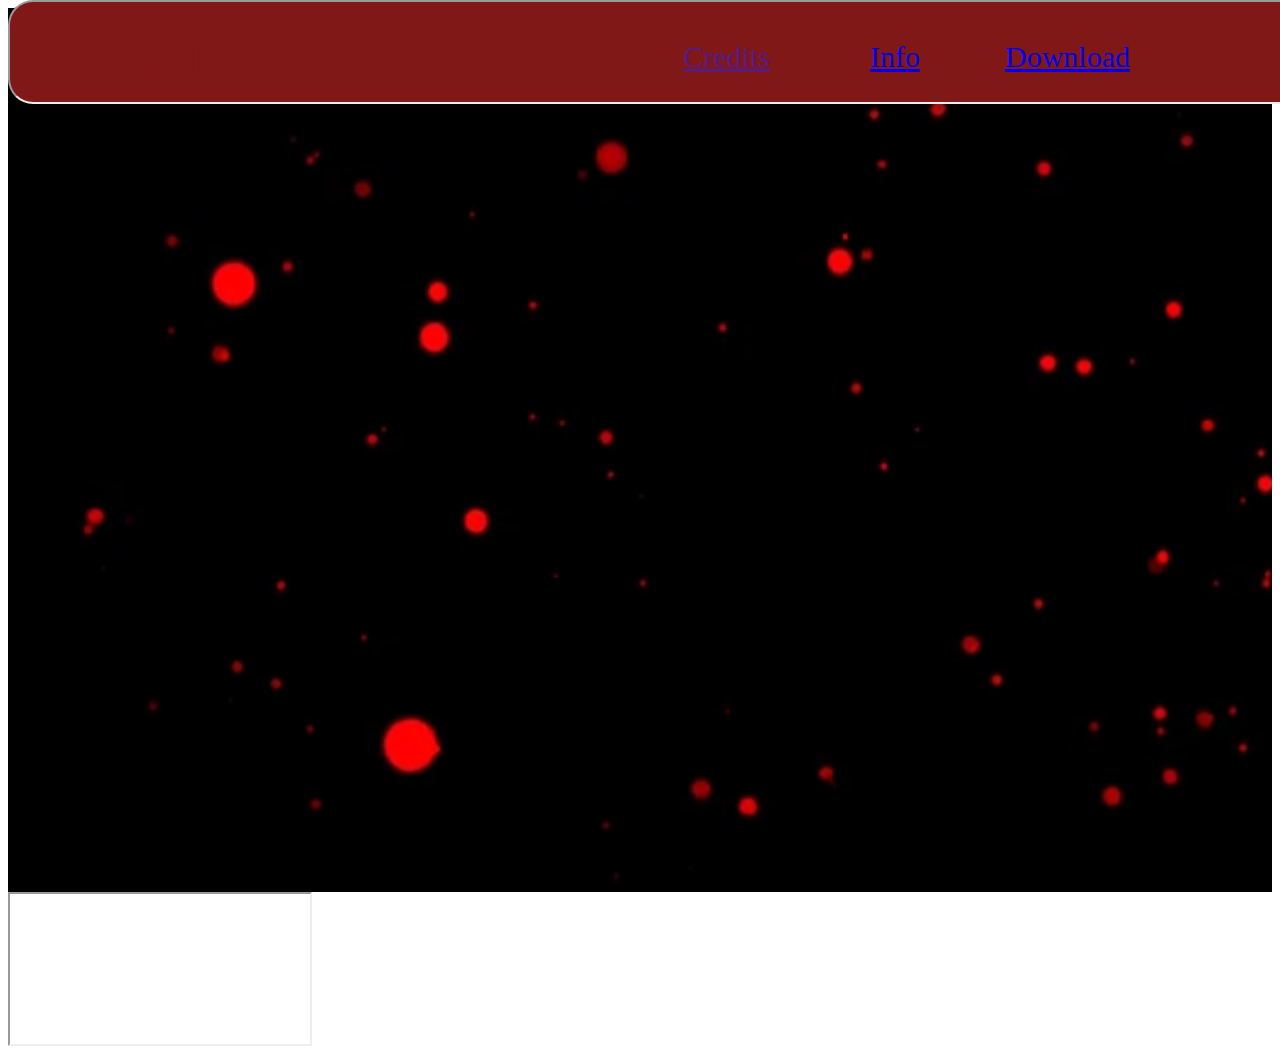
==== index.html @ 62c7f635 "New update" ====
<head> 
  <link rel="stylesheet" href="Main.css"></head>

<body> 
  
<h1> Roblox</h1>
<iframe class="top"></iframe>
  
  <a href="info.html" class="Info">Info</a>
  
  <a href="dowload.html" class="Dowload">Download</a>
  
  <a href="" class="Credits">Credits</a>
  
  <div class="image_background"></div>

  <iframe class=""></iframe>
</body>
---- Main.css ----
@media (max-width: 600px) {
  body {
    font-size: 12px;
  }
}

@keyframes text-rainbow {
    0% {
        color: red;
    }
    20% {
        color: orange;
    }
    40% {
        color: yellow;
    }
    60% {
        color: green;
    }
    80% {
        color: blue;
    }
    100% {
        color: purple;
    }
}
  
   h1{ position: relative;
    z-index: 2;
    font-size: 50;
     color: #811818;
     animation: text-rainbow 3s ease-in-out infinite;
    }
  
   h1{position: absolute;
     left: 100;
     top: 0;
     }
  
  .test1{position: absolute;
         left: 885;
         bottom: 660;
       
        
        font-size: 45;
        color: cyan;
        }
  
  .test2 {position: absolute;
         bottom: 660;
         right: 330;
        font-size: 45;
        color: blue;
        }
 
  .about {text-align: right;
        
         font-size: 20;
         color: red;
         }
  .Info{position: absolute;
         top:40;
         right: 360;
       font-size: 30;
        transform: all 0.3 ease-in-out;
        scale: (1);
        z-index: 2;
        
         animation: text-rainbow 3s ease-in-out infinite;
         }
   .Dowload{position: absolute;
         top:40;
         right: 150;
       font-size: 30;
        transform: all 0.3 ease-in-out;
        scale: (1);
        z-index: 2;
         animation: text-rainbow 3s ease-in-out infinite;
          
         }
  .Credits{position: absolute;
         top:40;
         right: 510;
       font-size: 30;
        transform: all 0.3 ease-in-out;
        scale: (1);
        z-index: 2;
         animation: text-rainbow 3s ease-in-out infinite;
          
         }
  
  .Info:hover{transform: scale(1.2);}
  
  .Dowload:hover{transform: scale(1.2);}
  .Credits:hover{transform: scale(1.2);}
  
  .top{position: absolute;
      top: 0;
       z-index: 1;
       width: 1903;
       height: 100;
       border-radius: 25px;
      background-color: #811818;
      }

      .image_background{
        background-image: url("image.png");
        width: 100%;
        height: 100%;
        background-size: cover;
        background-repeat: no-repeat;
      }
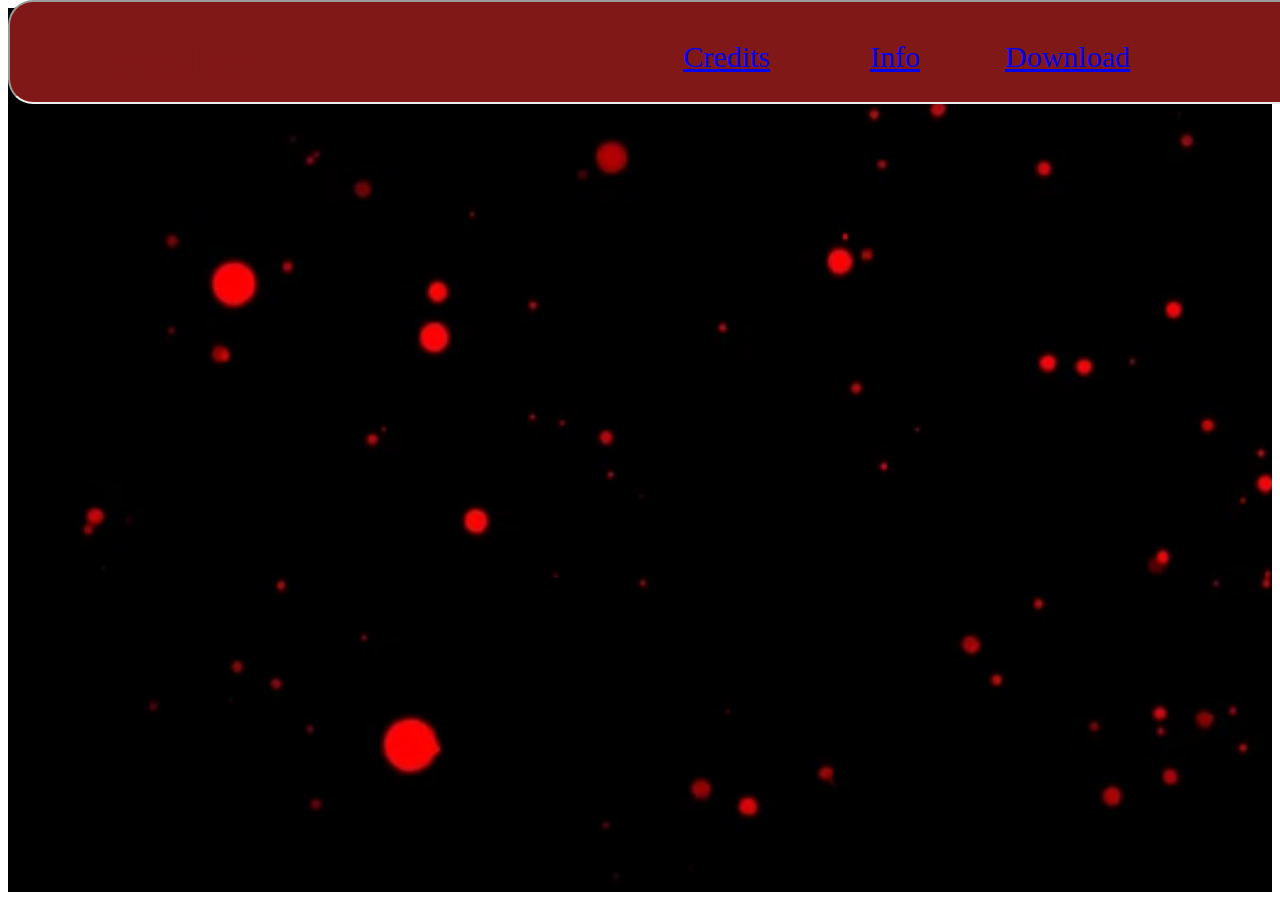
==== commit 72b8f01d: "Update!" ====
--- a/index.html
+++ b/index.html
@@ -11,9 +11,8 @@
   
   <a href="dowload.html" class="Dowload">Download</a>
   
-  <a href="" class="Credits">Credits</a>
+  <a href="Credits.html" class="Credits">Credits</a>
   
   <div class="image_background"></div>
 
-  <iframe class=""></iframe>
 </body>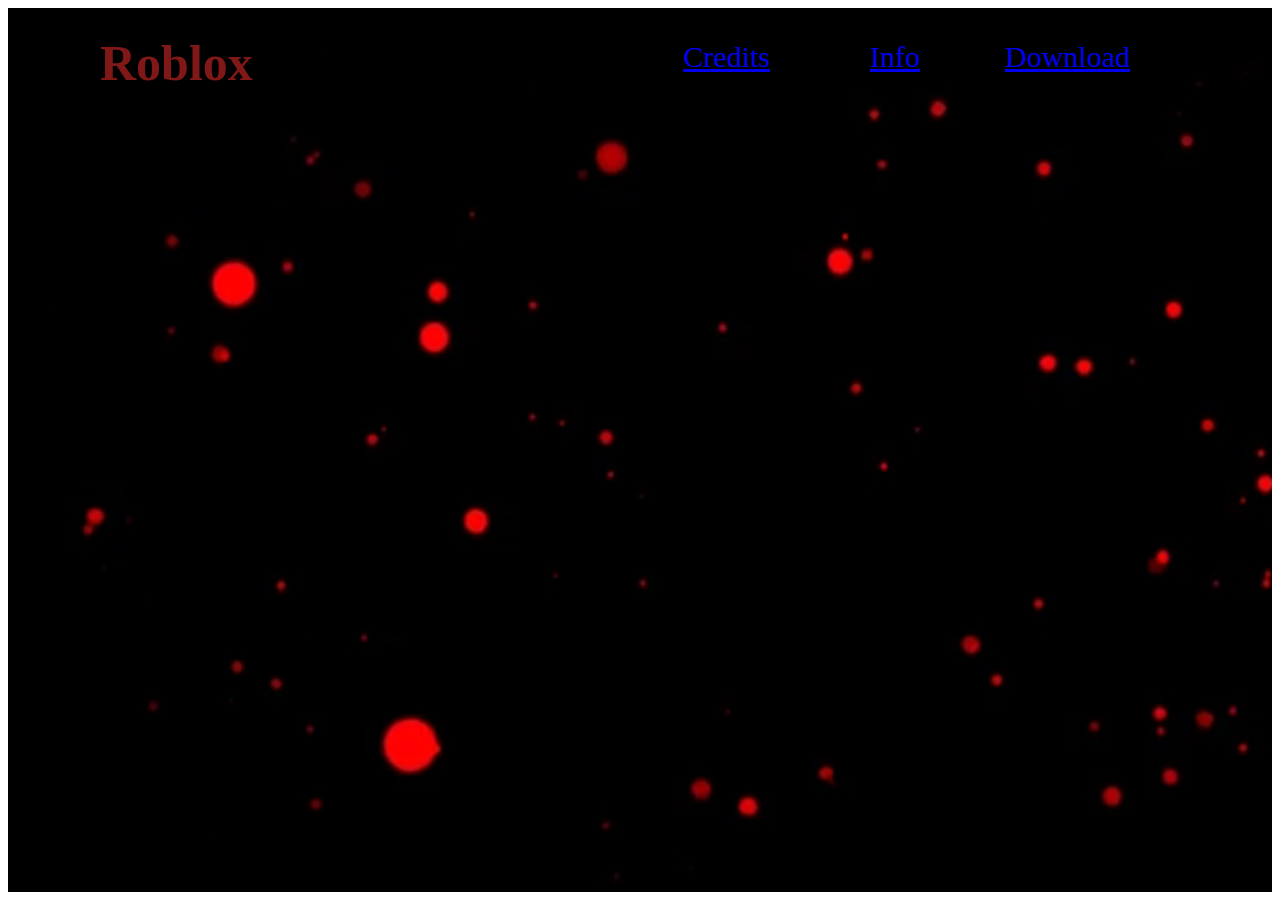
==== commit 08ff1c32: "Update" ====
--- a/index.html
+++ b/index.html
@@ -1,11 +1,11 @@
 
 <head> 
-  <link rel="stylesheet" href="Main.css"></head>
+  <link rel="stylesheet" href="Main.scss"></head>
 
 <body> 
   
-<h1> Roblox</h1>
-<iframe class="top"></iframe>
+<h1 class="Roblox"> Roblox</h1>
+
   
   <a href="info.html" class="Info">Info</a>
   
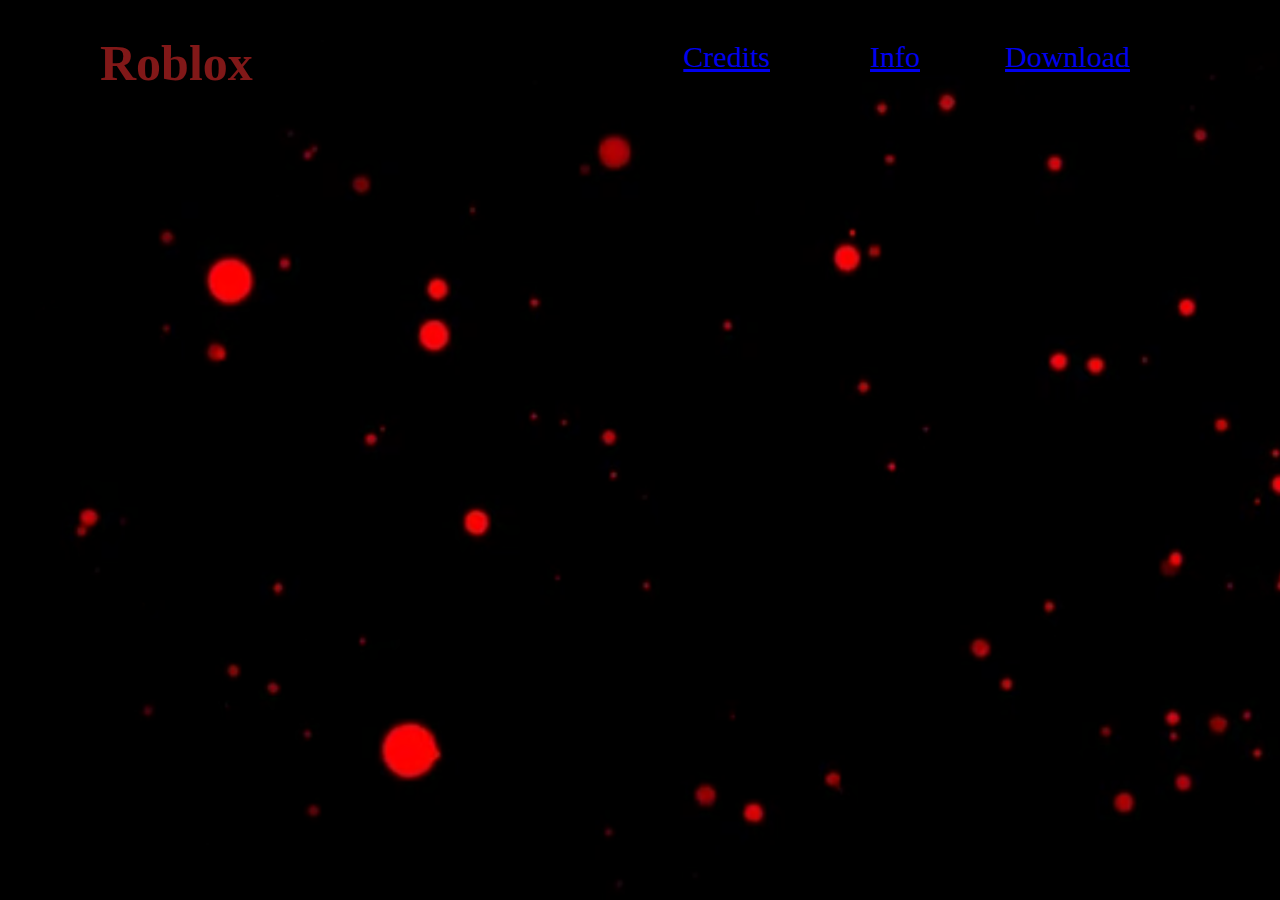
==== commit a9f2cafa: "New transition!" ====
--- a/index.html
+++ b/index.html
@@ -6,13 +6,14 @@
   
 <h1 class="Roblox"> Roblox</h1>
 
-  
+  <div class="container"></div>
   <a href="info.html" class="Info">Info</a>
   
   <a href="dowload.html" class="Dowload">Download</a>
   
   <a href="Credits.html" class="Credits">Credits</a>
-  
+</div>
   <div class="image_background"></div>
 
+
 </body>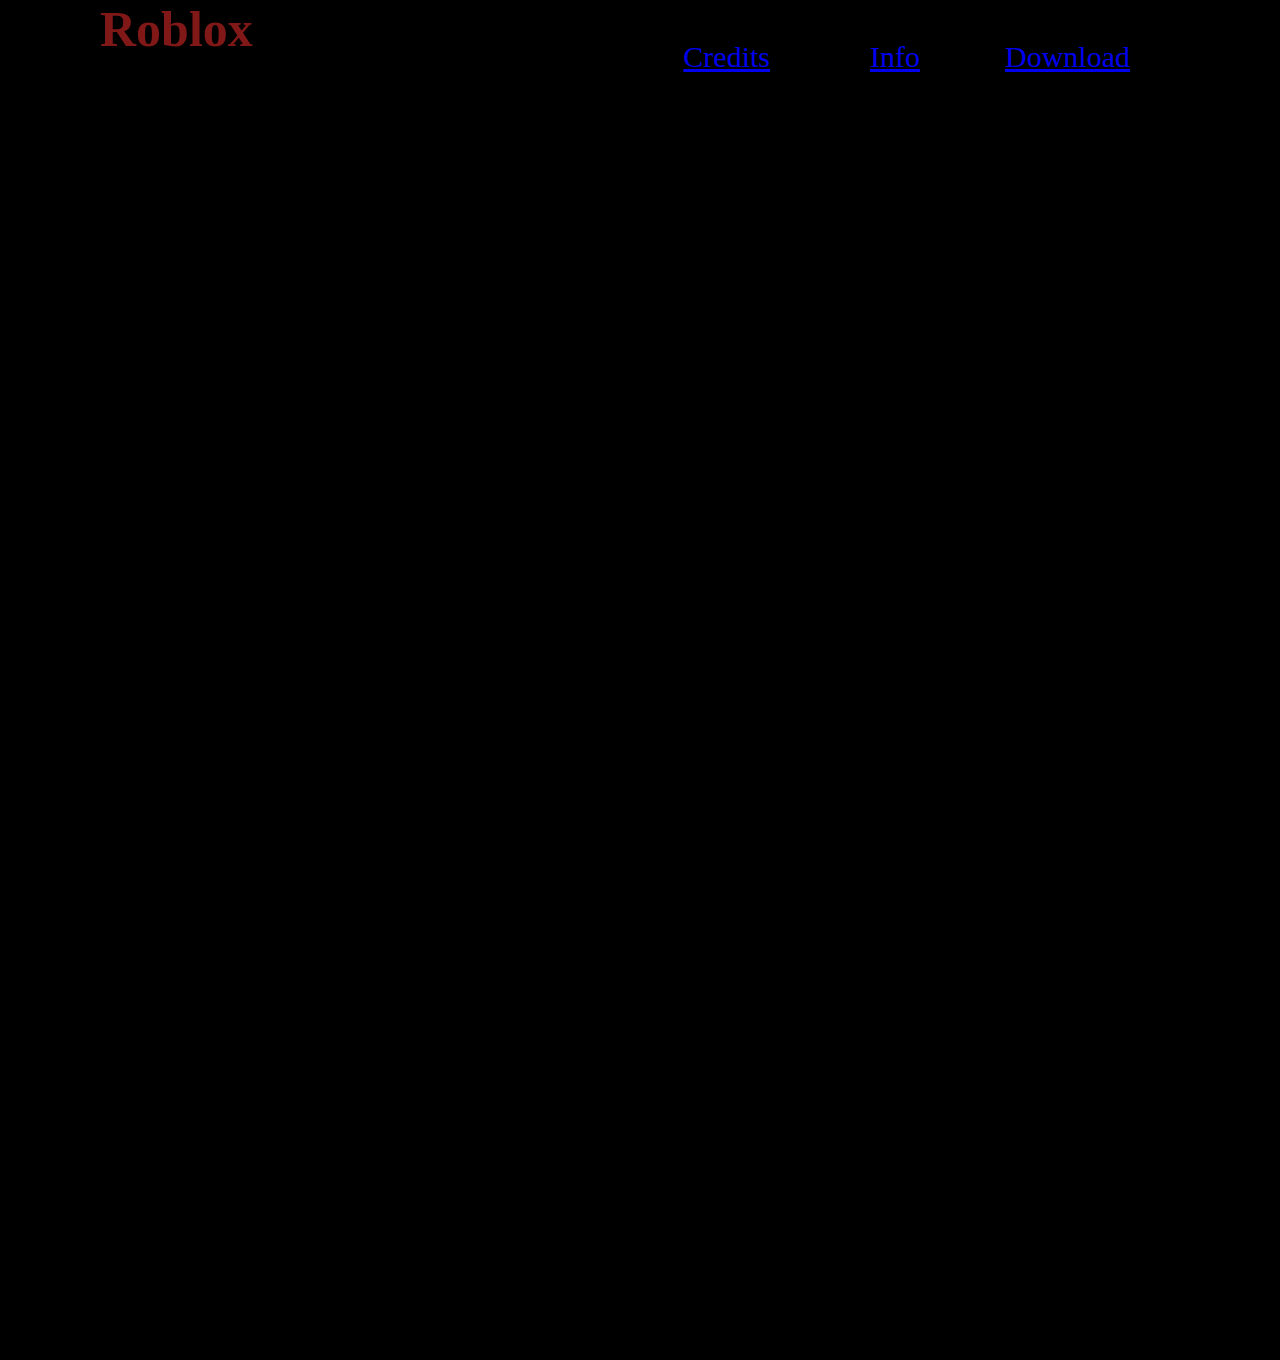
==== commit b91d70db: "waw" ====
--- a/index.html
+++ b/index.html
@@ -13,7 +13,24 @@
   
   <a href="Credits.html" class="Credits">Credits</a>
 </div>
-  <div class="image_background"></div>
 
+<article id="wrap">
+	<article id="lightings">
+    	<section id="one">
+            <section id="two">
+                <section id="three">
+                    <section id="four">
+                        <section id="five">
+                            
+                        </section>
+                    </section>
+                </section>
+            </section>
+		</section>
+    </article>
+</article>
 
+  <div class="w3-card w3-container" style="min-height:460px">
+
+    <div class="rounded-div">Hello</div>
 </body>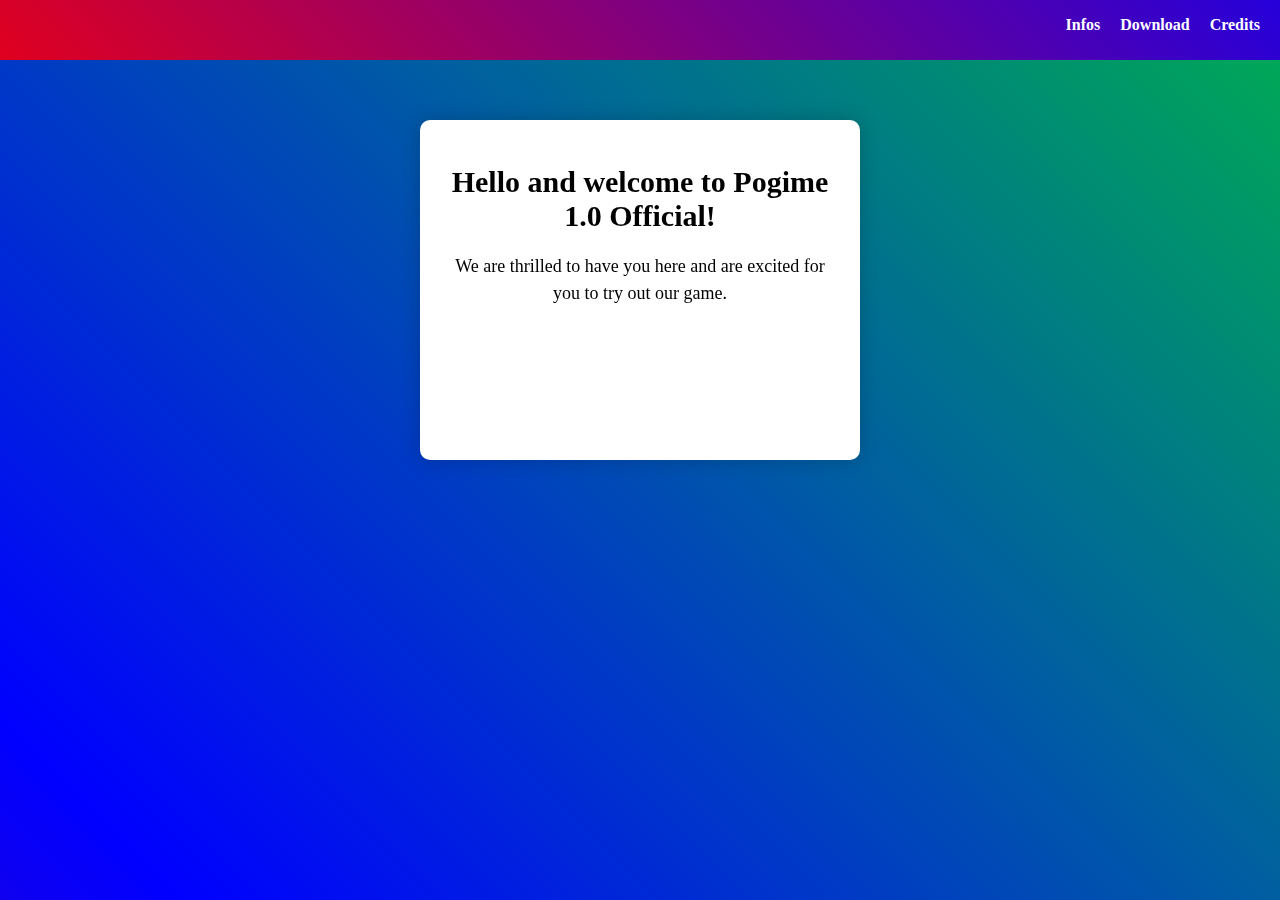
==== commit c17a611a: "BIG UPDATE" ====
--- a/index.html
+++ b/index.html
@@ -1,36 +1,23 @@
-
-<head> 
-  <link rel="stylesheet" href="Main.scss"></head>
-
-<body> 
-  
-<h1 class="Roblox"> Roblox</h1>
-
-  <div class="container"></div>
-  <a href="info.html" class="Info">Info</a>
-  
-  <a href="dowload.html" class="Dowload">Download</a>
-  
-  <a href="Credits.html" class="Credits">Credits</a>
-</div>
-
-<article id="wrap">
-	<article id="lightings">
-    	<section id="one">
-            <section id="two">
-                <section id="three">
-                    <section id="four">
-                        <section id="five">
-                            
-                        </section>
-                    </section>
-                </section>
-            </section>
-		</section>
-    </article>
-</article>
-
-  <div class="w3-card w3-container" style="min-height:460px">
-
-    <div class="rounded-div">Hello</div>
-</body>+<!DOCTYPE html>
+<html>
+<head>
+	<title>Pogime 1.0 Official</title>
+	<link rel="stylesheet" type="text/css" href="style.css">
+</head>
+<body>
+	<div id="navbar" class="neon">
+		<ul>
+			<li><a href="#">Infos</a></li>
+			<li><a href="dowload.html">Download</a></li>
+			<li><a href="#">Credits</a></li>
+		</ul>
+	</div>
+	<div class="neon"></div>
+	<div class="container">
+		<div class="box">
+			<h2>Hello and welcome to Pogime 1.0 Official!</h2>
+			<p>We are thrilled to have you here and are excited for you to try out our game.</p>
+		</div>
+	</div>
+</body>
+</html>
--- a/style.css
+++ b/style.css
@@ -0,0 +1,108 @@
+body {
+	margin: 0;
+	padding: 0;
+	background-color: black;
+}
+
+#navbar {
+	background-color: black;
+	height: 50px;
+	border-bottom: 1px solid white;
+	position: fixed;
+	top: 0;
+	left: 0;
+	right: 0;
+	z-index: 1;
+}
+
+#navbar ul {
+	list-style: none;
+	margin: 0;
+	padding: 0;
+	display: flex;
+	height: 100%;
+	align-items: center;
+	justify-content: flex-end;
+}
+
+#navbar li {
+	margin-right: 20px;
+}
+
+#navbar a {
+	text-decoration: none;
+	color: white;
+	font-weight: bold;
+	transition: all 0.3s ease;
+}
+
+#navbar a:hover {
+	color: red;
+}
+
+.container {
+	display: flex;
+	flex-wrap: wrap;
+	justify-content: center;
+	margin-top: 100px;
+}
+
+.box {
+	background-color: white;
+	border-radius: 10px;
+	margin: 20px;
+	padding: 20px;
+	width: 400px;
+	height: 300px;
+	box-shadow: 0 0 20px rgba(0,0,0,0.2);
+	text-align: center;
+	font-size: 20px;
+}
+
+.box h2 {
+	color: black;
+	font-size: 30px;
+	margin-bottom: 20px;
+}
+
+.box p {
+	color: black;
+	font-size: 18px;
+	line-height: 1.5;
+}
+
+.neon {
+	position: fixed;
+	top: 0;
+	left: 0;
+	width: 100%;
+	height: 100%;
+	z-index: -1;
+}
+
+.neon:before {
+	content: "";
+	position: absolute;
+	top: -10px;
+	left: -10px;
+	right: -10px;
+	bottom: -10px;
+	z-index: -1;
+	background: linear-gradient(45deg, #f00, #00f, #0f0, #f00);
+	background-size: 400% 400%;
+	animation: gradient 15s ease infinite;
+}
+
+@keyframes gradient {
+	0% {
+		background-position: 0% 50%;
+	}
+
+	50% {
+		background-position: 100% 50%;
+	}
+
+	100% {
+		background-position: 0% 50%;
+	}
+}
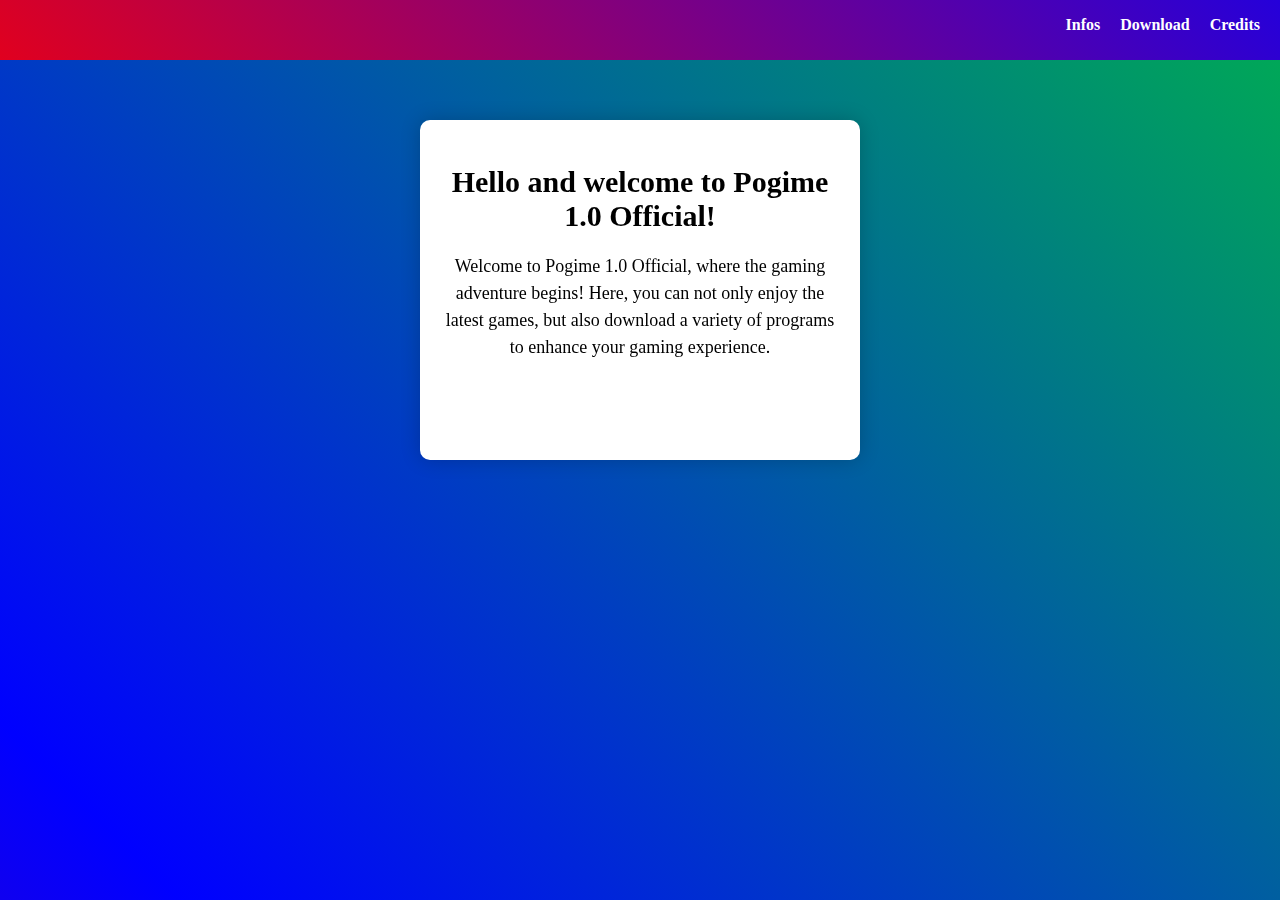
==== commit 8625c971: "little update" ====
--- a/index.html
+++ b/index.html
@@ -16,7 +16,7 @@
 	<div class="container">
 		<div class="box">
 			<h2>Hello and welcome to Pogime 1.0 Official!</h2>
-			<p>We are thrilled to have you here and are excited for you to try out our game.</p>
+			<p>Welcome to Pogime 1.0 Official, where the gaming adventure begins! Here, you can not only enjoy the latest games, but also download a variety of programs to enhance your gaming experience.</p>
 		</div>
 	</div>
 </body>
